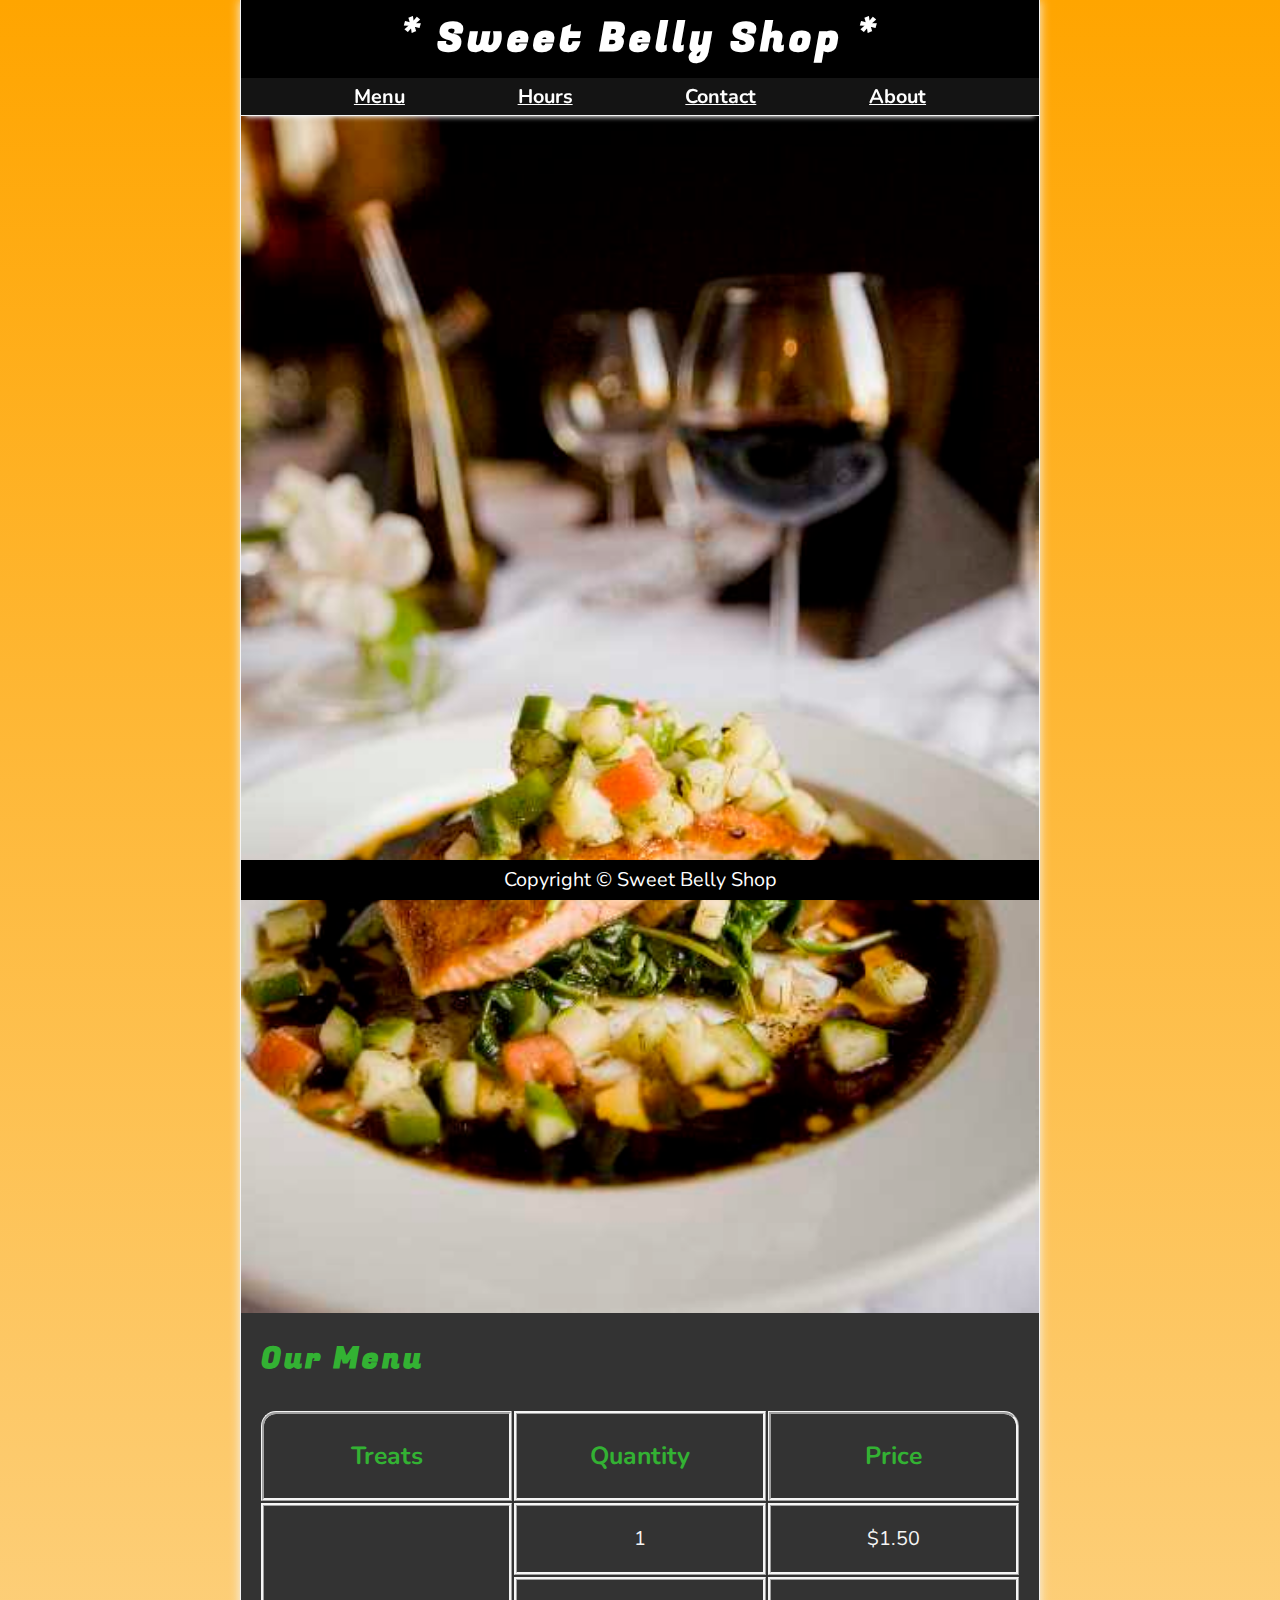
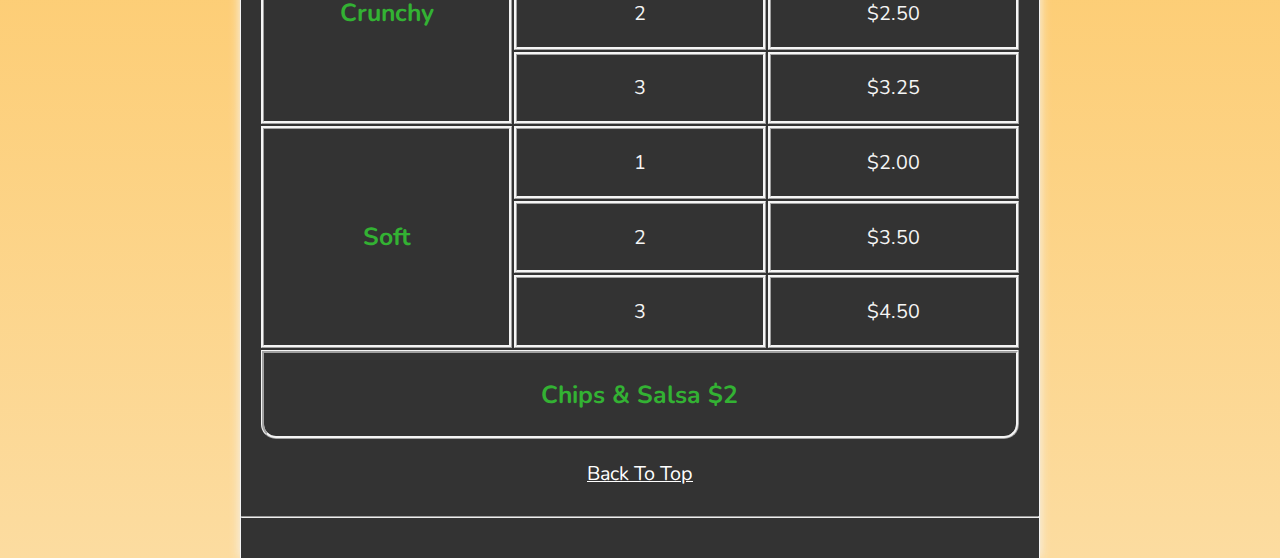
==== index.html @ 048379f7 "Sweet Belly Shop" ====
<!DOCTYPE html>
<html lang="en">
<head>
    <meta charset="UTF-8">
    <meta name="viewport" content="width=device-width, initial-scale=1.0">
    <meta name="author" content="Joel Ricch">
    <meta name="description" content="The official Website for my Website">
    <title> The Sweet Belly Shop</title>
    <link rel="stylesheet" href="./style.css">
    <script src="js/main.js" defer></script>
</head>
<body>
    <header class="header">
        <h1 class="header__h1">Sweet Belly Shop</h1>
        <nav class="header__nav">
            <ul class="header__ul">
                
                <li><a href="#menu">Menu</a>
                </li>
                <li><a href="hours.html">Hours</a>
                </li>
                <li><a href="contact.html">Contact</a>
                </li>
                <li><a href="about.html">About</a>
                </li>
            </ul>
        </nav>
    </header>

    <section class="hero">
         <h2 class="hero__h2">Bienvenidos!</h2>
        <figure>
            <img src="./img/Pro3.jpg" alt="Joel's Apartment!" title="Joel Editz" width="1000" height="667">
            <figcaption class="offscreen">
                Sweet and a Drink
            </figcaption>
        </figure>
    </section>

    <main class="main">
        <article id="menu" class="main__article menue">
            <h2 class="menu__h2">Our Menu</h2>
             <table class="menu__container">
                <caption class="offscreen">Our Sweet</caption>
                <thead>
                    <tr>
                        <th class="menu__header"scope="col">Treats</th>
                        <th class="menu__header"scope="col">Quantity</th>
                        <th class="menu__header"scope="col">Price</th>
                    </tr>
                </thead>
                <tbody>
                    <tr>
                        <th class="menu__item menu__cr" scope="row" rowspan="3">
                            Crunchy
                        </th>
                        <td class="menu__item">1</td>
                        <td class="menu__item">$1.50</td>
                    </tr>
                    <tr>
                        <td class="menu__item">2</td>
                        <td class="menu__item">$2.50</td>
                    </tr>
                    <tr>
                        <td class="menu__item">3</td>
                        <td class="menu__item">$3.25</td>
                    </tr>
                    <tr>
                        <th class="menu__item menu__sf" scope="row" rowspan="3">
                            Soft
                        </th>
                        <td class="menu__item">1</td>
                        <td class="menu__item">$2.00</td>
                    </tr>
                    <tr>
                        <td class="menu__item">2</td>
                        <td class="menu__item">$3.50</td>
                    </tr>
                    <tr>
                        <td class="menu__item">3</td>
                        <td class="menu__item">$4.50</td>
                    </tr>
                </tbody>
                <tfoot>
                    <tr>
                        <td class="menu__item menu__cs"colspan="3">
                            Chips &amp; Salsa $2
                        </td>
                    </tr>
                </tfoot>
             </table>
             <p class="center">
                <a href="#">Back To Top</a>
             </p>
        </article>
    </main>
    <hr>
    <footer class="footer">
        <p>
            <span class="nowrap">Copyright &copy; <time id="year"></time></span>
             <span class="nowrap">Sweet Belly Shop</span>
        </p>
    </footer>
</body>
</html>
---- style.css ----
@import url('https://fonts.googleapis.com/css2?family=Fugaz+One&family=Nunito&display=swap');

/* || RESET */
*,
*::after,
*::before {
    margin: 0;
    padding: 0;
    box-sizing: border-box;
}


img {
    display: block;
    max-width: 100%;
    height: auto;
}


input,
button,
textarea {
    font: inherit;
}


/*|| VARIABLES */

:root {
    /* FONT */
    --FF: "Nunito", sans-serif;
    --FF-HEADINGS: "Fugaz One", cursive;
    --FS: clamp(1rem, 2.2vh, 1.5rem);

    /* COLORS */
    --BGCOLOR-FADE: rgb(252, 220, 160);
    --BGCOLOR: orange;
    --BGIMAGE: linear-gradient(to bottom, var(--BGCOLOR), var(--BGCOLOR-FADE));
    --BODY-BGCOLOR: #333;
    --BORDER-COLOR: whitesmoke;
    --FONT-COLOR: whitesmoke;
    --HEADER-BGCOLOR: #000;
    --HEADER-COLOR: #FFF;
    --HERO-BGCOLOR: rgba(51, 178, 51, 0.75);
    --HERO-COLOR: #FFF;
    --HIGHLIGHT-COLOR: rgb(51, 178, 51);
    --LINK-ACTIVE: orange;
    --LINK-COLOR: #FFF;
    --LINK-HOVER: rgb(252, 200, 103);
    --NAV-BGCOLOR: rgb(20, 20, 20);

    /*|| BORDERS */
    --BORDERS: 1px solid var(--BORDER-COLOR);
    --BODER-RADIUS: 15px;

    /*|| STANDARD PADDING */
    --PADDING-TB: 0.25em;
    --PADDING-SIDE: 2.5%;

    /*|| STANDARD MARGIN */
    --MARGIN: clamp(1em, 2.5vh, 1.5em) 0;
}


/*|| UTILITY CLASSES */
.offscreen {
    position: absolute;
    left: -10000px;
}

.nowrap {
    white-space: nowrap;
}

.center {
    text-align: center;
}

/* GENERAL STYLES */

html {
    scroll-behavior: smooth;
    font-size: var(--FS);
    font-family: var(--FF);
    background-color: var(--BGCOLOR);
    background-image: var(--BGIMAGE);
}

body {
    background-color: var(--BODY-BGCOLOR);
    color: var(--FONT-COLOR);
    min-height: 100vh;
    max-width: 800px;
    margin: 0 auto;
    border-left: var(--BORDERS);
    border-right: var(--BORDERS);
    box-shadow:0 0 10px var(--BORDER-COLOR) ;
}


h1,
 h2,
 h3 {
    font-family: var(--FF-HEADINGS);
    letter-spacing: 0.1em;
 }


 h2,
  h3 {
    margin-bottom: 1em;
    color: var(--HIGHLIGHT-COLOR);
  }


  p {
    line-height: 1.5;
  }


  a:any-link {
    color: var(--LINK-COLOR);
  }


  a:hover,
   a:focus-visible {
    color: var(--LINK-HOVER);
  }


  a:active {
    color: var(--LINK-ACTIVE);
  }

  /* GENERAL STYLES */

  .header {
    position: sticky;
    top: 0;
    z-index: 1;
  }


  .header__h1 {
    text-align: center;
    background-color: var(--HEADER-BGCOLOR);
    color: var(--HEADER-COLOR);
    padding: var(--PADDING-TB);
  }


  .header__nav {
    background-color: var(--NAV-BGCOLOR);
    border-bottom: var(--BORDERS);
    font-weight: bold;
    box-shadow: 0 6px 5px -5px var(--BORDER-COLOR);
  }


  .header__ul {
    padding: var(--PADDING-TB) var(--PADDING-SIDE);
    list-style-type: none;
    display: flex;
    justify-content: space-evenly;
    gap: 1rem;
  }


  .hero {
    position: relative;
  }


  .hero__h2 {
    background-color: var(--HERO-BGCOLOR);
    color: var(--HERO-COLOR);
    padding: 0.25em, 0.5em;
    letter-spacing: 0.1rem;
    text-shadow: 2px 2px 5px var(--BORDER-COLOR);
    position: absolute;
    top: -100px;
    left: 20px;
    animation: showWelcome 0.5s ease-in-out 
    1s forwards;
  }


  @keyframes showWelcome {
    0% {
      top: -20px;
      transform: skew(0deg, -5deg) scaleY(0);
    }

    80% {
      top: 30px;
      transform: skew(10deg, -5deg) scaleY(1.2);
    } 

    100% {
      top: 20px;
      transform: skew(-10deg, -5deg) scaleY(1);
    }
  }

  /* || FOOTER */
  .footer {
    position: sticky;
    bottom: 0;
    background-color: var(--HEADER-BGCOLOR);
    color: var(--HEADER-COLOR);
    padding: var(--PADDING-TB) var(--PADDING-SIDE);
    text-align: center;
  }

  /* || MAIN */
  .main {
    padding: var(--PADDING-TB) 
    var(--PADDING-SIDE);
  }


  .main__article {
    scroll-margin-top: 6.5rem;
    margin: var(--MARGIN);
  }


  .main__article:first-child {
    margin-top: 1em;
  }
  .main__article:last-child {
    min-height: calc(100vh - 20rem);
  }

  /* || ABOUT */

  .about__trivia {
    margin: var(--MARGIN);
  }

  .about__trivia-answer {
    margin-top: 1em;
  }

  /* || CONTACT */
  .contact__h2 {
    margin: 0;
  }

  .contact__fieldset {
    border: none;
  }

  .contact__p {
    margin: 1em 0;
  }

  .contact__label {
    display: block;
    font-weight: bold;
  }

  .contact__input,
  .contact__textarea {
    padding: 0.5em;
    border-radius: var(--BODER-RADIUS);
    border-width: 2px;
    width: 100%;
  }

  .contact__button {
    padding: 0.5em;
    border-radius: var(--BODER-RADIUS);
    background-color: var(--HIGHLIGHT-COLOR);
    color: var(--HEADER-COLOR);
    font-weight: bold;
  }

  /* || MENUE */
  thead, tbody, tfoot, tr {
    display: contents;
  }

  .menu__container {
    display: grid;
    grid-template-columns: repeat(3, 1fr);
    grid-template-areas: 
    "hd1 hd2 hd3"
    "cr cr1 cr1p"
    "cr cr2 cr2p"
    "cr cr3 cr3p"
    "sf sf1 sf1p"
    "sf sf2 sf2p"
    "sf sf3 sf3p"
    "cs cs cs";
    gap: 0.1em;
    margin-bottom: 1em;
  }

  .menu__cr {
    grid-area: cr;
  }

  .menu__sf {
    grid-area: sf;
  }

  .menu__cs {
    grid-area: cs;
  }

  .menu__cr,
   .menu__sf,
    .menu__cs,
    .menu__header {
    color: var(--HIGHLIGHT-COLOR);
    font-weight: bold;
    height: 100%;
    display: grid;
    place-content: center;
  }

  .menu__header {
    border-bottom: var(--BORDERS);
  }
  
  .menu__header, .menu__item {
    width: 100%;
    padding: 1em;
    border: medium ridge var(--BORDER-COLOR);
  }

  .menu__item {
    display: grid;
    place-content: center;
  }

  thead th:first-child {
    border-top-left-radius: var(--BODER-RADIUS)
  }
  thead th:last-child {
    border-top-right-radius: var(--BODER-RADIUS)
  }

  tfoot td {
    border-bottom-right-radius: var(--BODER-RADIUS);
    border-bottom-left-radius: var(--BODER-RADIUS);
  }

  @media screen and (min-width: 576px) {
    .header__h1::before {
      content: '* ';
    }
    .header__h1::after {
      content: ' *';
    }
  }

  .menu__header,
  .menu__cr,
  .menu__sf,
  .menu__cs {
    font-size: 125%;
  }
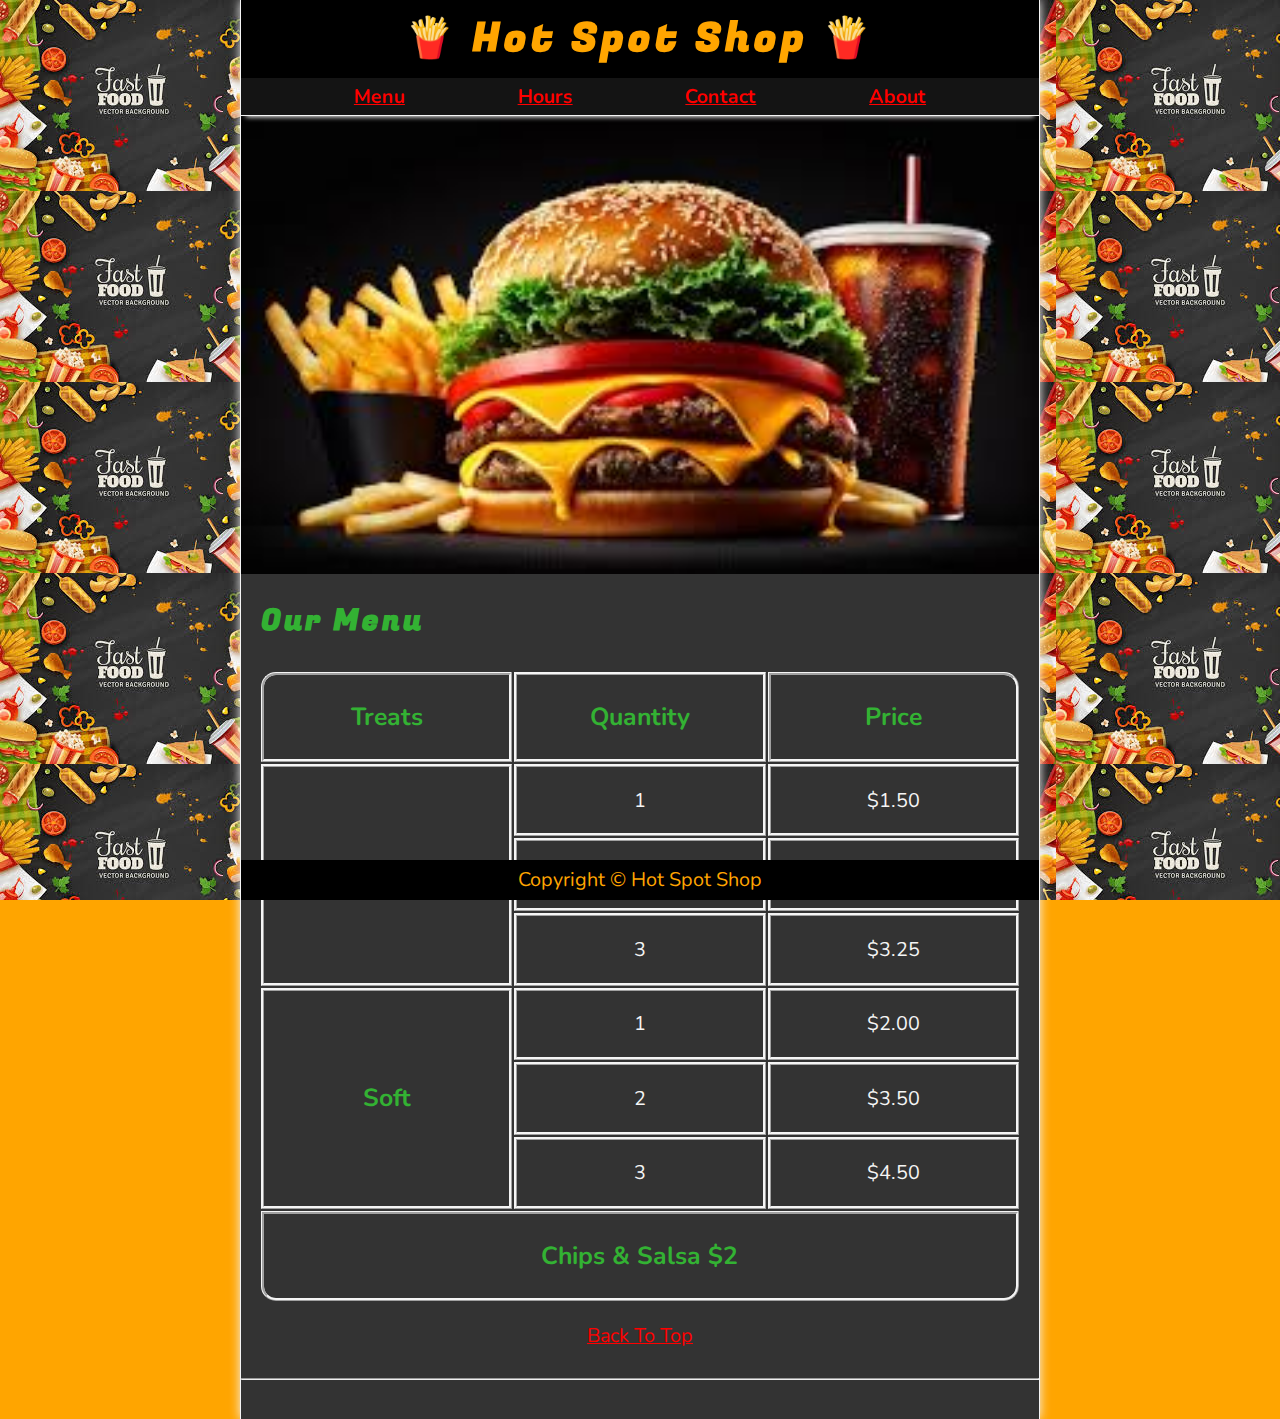
==== commit 8ab13bee: "verbum" ====
--- a/index.html
+++ b/index.html
@@ -5,13 +5,13 @@
     <meta name="viewport" content="width=device-width, initial-scale=1.0">
     <meta name="author" content="Joel Ricch">
     <meta name="description" content="The official Website for my Website">
-    <title> The Sweet Belly Shop</title>
+    <title> The Hot Spot Shop</title>
     <link rel="stylesheet" href="./style.css">
     <script src="js/main.js" defer></script>
 </head>
 <body>
     <header class="header">
-        <h1 class="header__h1">Sweet Belly Shop</h1>
+        <h1 class="header__h1">Hot Spot Shop</h1>
         <nav class="header__nav">
             <ul class="header__ul">
                 
@@ -32,7 +32,7 @@
         <figure>
             <img src="./img/Pro3.jpg" alt="Joel's Apartment!" title="Joel Editz" width="1000" height="667">
             <figcaption class="offscreen">
-                Sweet and a Drink
+                Snacks and a Drink
             </figcaption>
         </figure>
     </section>
@@ -41,7 +41,7 @@
         <article id="menu" class="main__article menue">
             <h2 class="menu__h2">Our Menu</h2>
              <table class="menu__container">
-                <caption class="offscreen">Our Sweet</caption>
+                <caption class="offscreen">Our Hots</caption>
                 <thead>
                     <tr>
                         <th class="menu__header"scope="col">Treats</th>
@@ -98,7 +98,7 @@
     <footer class="footer">
         <p>
             <span class="nowrap">Copyright &copy; <time id="year"></time></span>
-             <span class="nowrap">Sweet Belly Shop</span>
+             <span class="nowrap">Hot Spot Shop</span>
         </p>
     </footer>
 </body>
--- a/style.css
+++ b/style.css
@@ -35,17 +35,17 @@
     /* COLORS */
     --BGCOLOR-FADE: rgb(252, 220, 160);
     --BGCOLOR: orange;
-    --BGIMAGE: linear-gradient(to bottom, var(--BGCOLOR), var(--BGCOLOR-FADE));
+    --BGIMAGE: url(./img/Wallpaper.jpg);
     --BODY-BGCOLOR: #333;
     --BORDER-COLOR: whitesmoke;
     --FONT-COLOR: whitesmoke;
     --HEADER-BGCOLOR: #000;
-    --HEADER-COLOR: #FFF;
+    --HEADER-COLOR: orange;
     --HERO-BGCOLOR: rgba(51, 178, 51, 0.75);
     --HERO-COLOR: #FFF;
     --HIGHLIGHT-COLOR: rgb(51, 178, 51);
     --LINK-ACTIVE: orange;
-    --LINK-COLOR: #FFF;
+    --LINK-COLOR: red;
     --LINK-HOVER: rgb(252, 200, 103);
     --NAV-BGCOLOR: rgb(20, 20, 20);
 
@@ -84,6 +84,7 @@
     font-family: var(--FF);
     background-color: var(--BGCOLOR);
     background-image: var(--BGIMAGE);
+    background-attachment: fixed;
 }
 
 body {
@@ -350,10 +351,10 @@
 
   @media screen and (min-width: 576px) {
     .header__h1::before {
-      content: '* ';
+      content: '🍟 ';
     }
     .header__h1::after {
-      content: ' *';
+      content: ' 🍟';
     }
   }
 
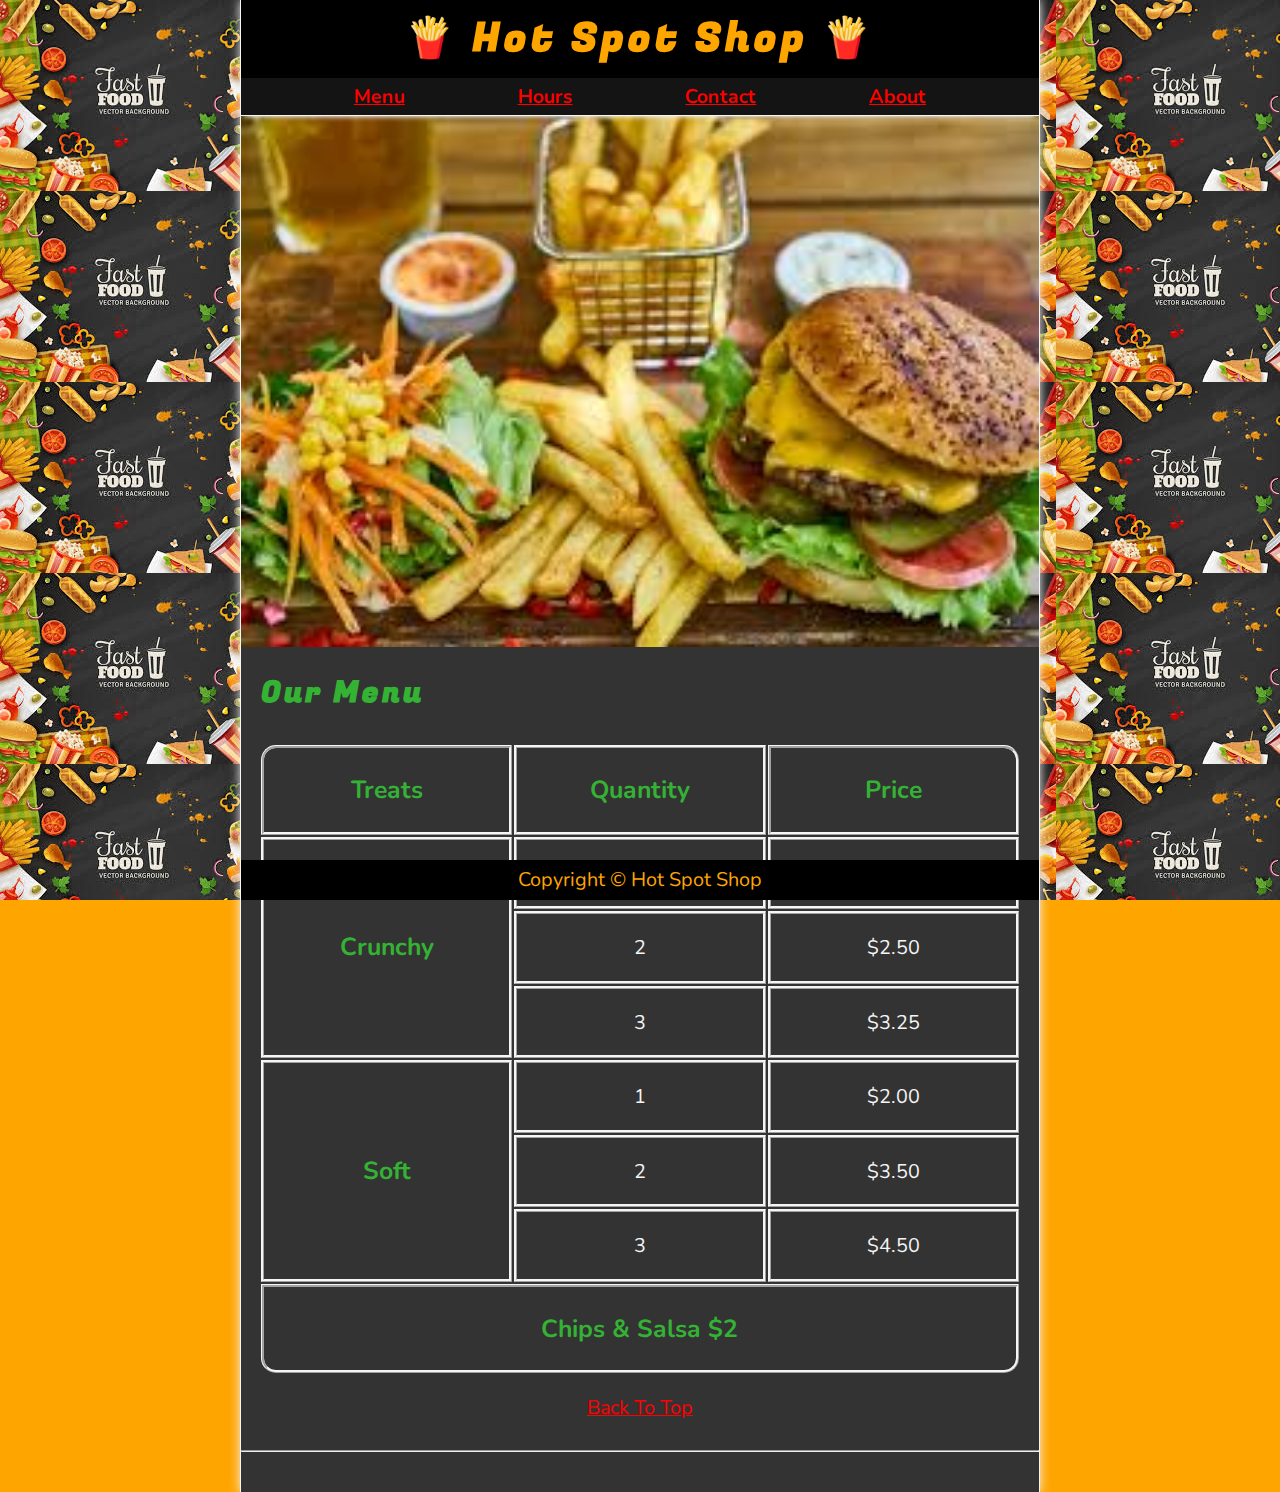
==== commit 2e58e0ac: "Sweet Belly" ====
--- a/index.html
+++ b/index.html
@@ -30,7 +30,7 @@
     <section class="hero">
          <h2 class="hero__h2">Bienvenidos!</h2>
         <figure>
-            <img src="./img/Pro3.jpg" alt="Joel's Apartment!" title="Joel Editz" width="1000" height="667">
+            <img src="./img/Pro4.jpg" alt="Joel's Apartment!" title="Joel Editz" width="1000" height="667">
             <figcaption class="offscreen">
                 Snacks and a Drink
             </figcaption>
